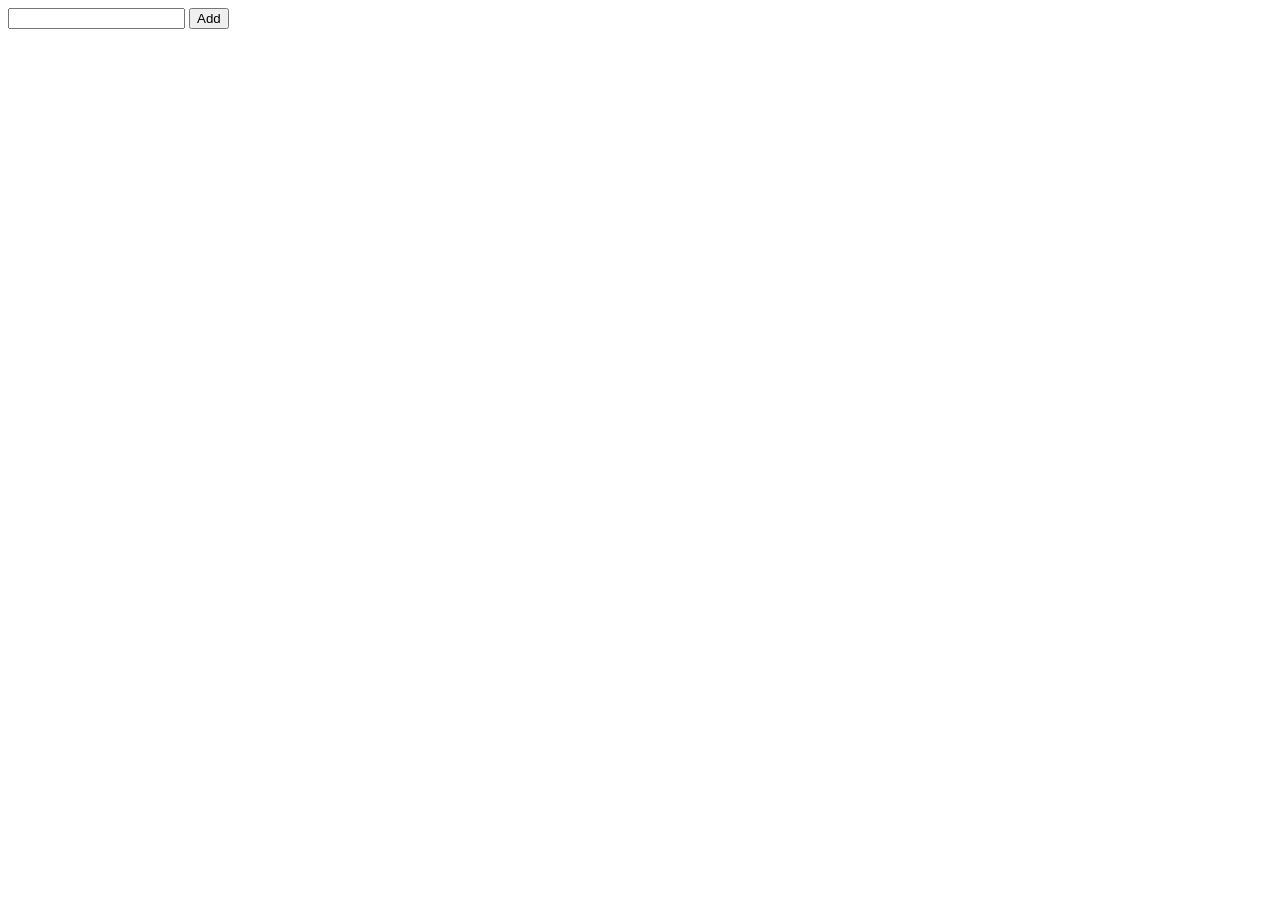
==== 420class/1index.html @ 197fd584 "21ni oroi" ====
<!doctype html>
<html lang="en">
  <head>
    <meta charset="UTF-8" />
    <meta name="viewport" content="width=device-width, initial-scale=1.0" />
    <title>Document</title>
  </head>
  <body>
    <input id="input" />
    <button onclick="print()">Add</button>
    <ul id="ul">
      <!-- <li>hello <input type="checkbox" /></li> -->
    </ul>

    <script>
      let input = document.getElementById("input");
      let ul = document.getElementById("ul");
      function print() {
        let li = document.createElement("li");
        let checkbox = document.createElement("input");
        let button = document.createElement("button");
        checkbox.type = "checkbox";
        li.textContent = input.value;
        button.textContent = "remove";
        button.onclick = deletela;
        function deletela() {
          li.remove();
        }
        ul.appendChild(li);
        li.appendChild(checkbox);
        li.appendChild(button);

        // console.log(input.value, "galzuu galuu");
      }
    </script>
  </body>
</html>
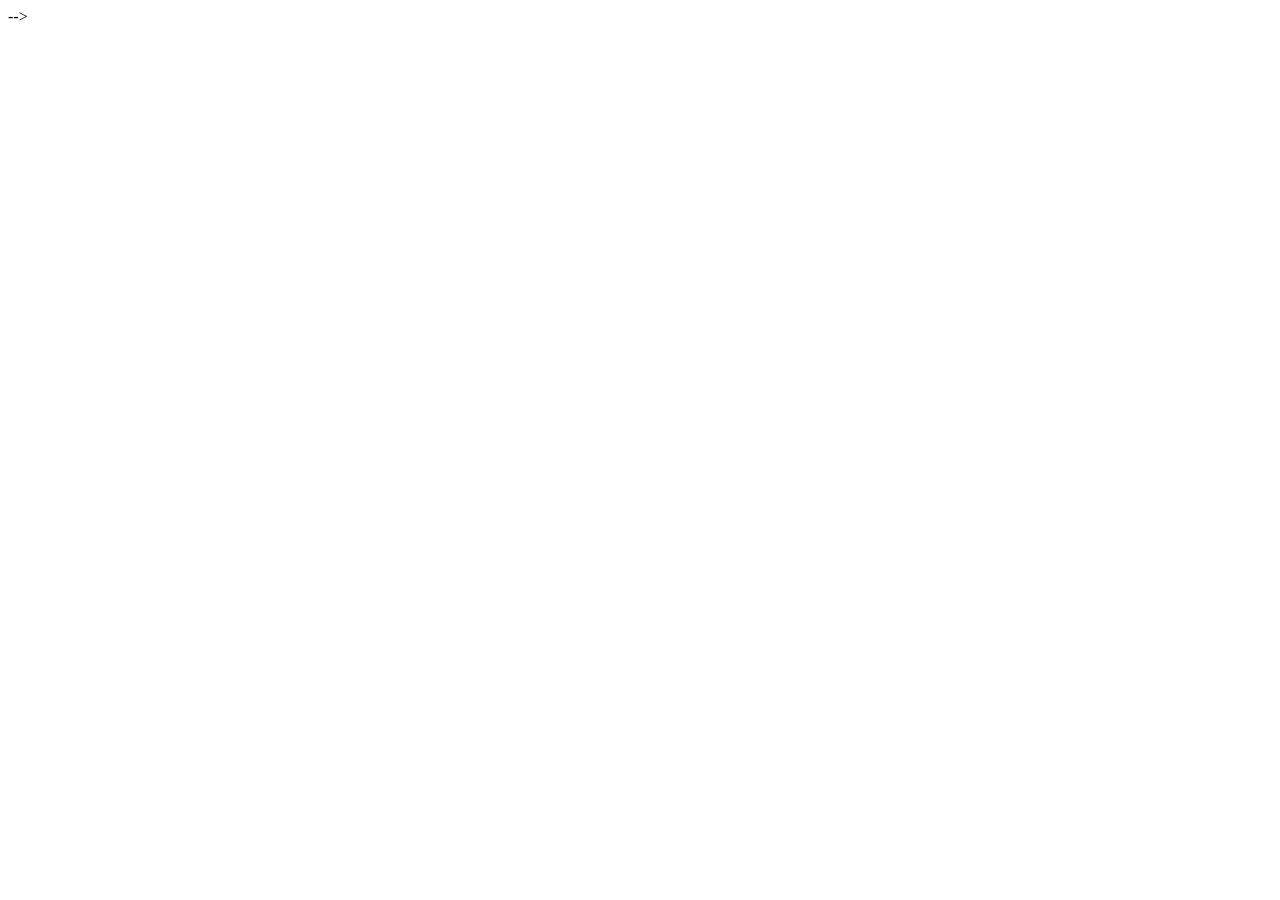
==== commit 5f6c1a14: "saturday last" ====
--- a/420class/1index.html
+++ b/420class/1index.html
@@ -1,4 +1,4 @@
-<!doctype html>
+<!-- <!doctype html>
 <html lang="en">
   <head>
     <meta charset="UTF-8" />
@@ -10,7 +10,7 @@
     <button onclick="print()">Add</button>
     <ul id="ul">
       <!-- <li>hello <input type="checkbox" /></li> -->
-    </ul>
+<!-- </ul>
 
     <script>
       let input = document.getElementById("input");
@@ -21,7 +21,7 @@
         let button = document.createElement("button");
         checkbox.type = "checkbox";
         li.textContent = input.value;
-        button.textContent = "remove";
+        button.textContent = ;
         button.onclick = deletela;
         function deletela() {
           li.remove();
@@ -34,4 +34,5 @@
       }
     </script>
   </body>
-</html>
+</html> -->
+-->
